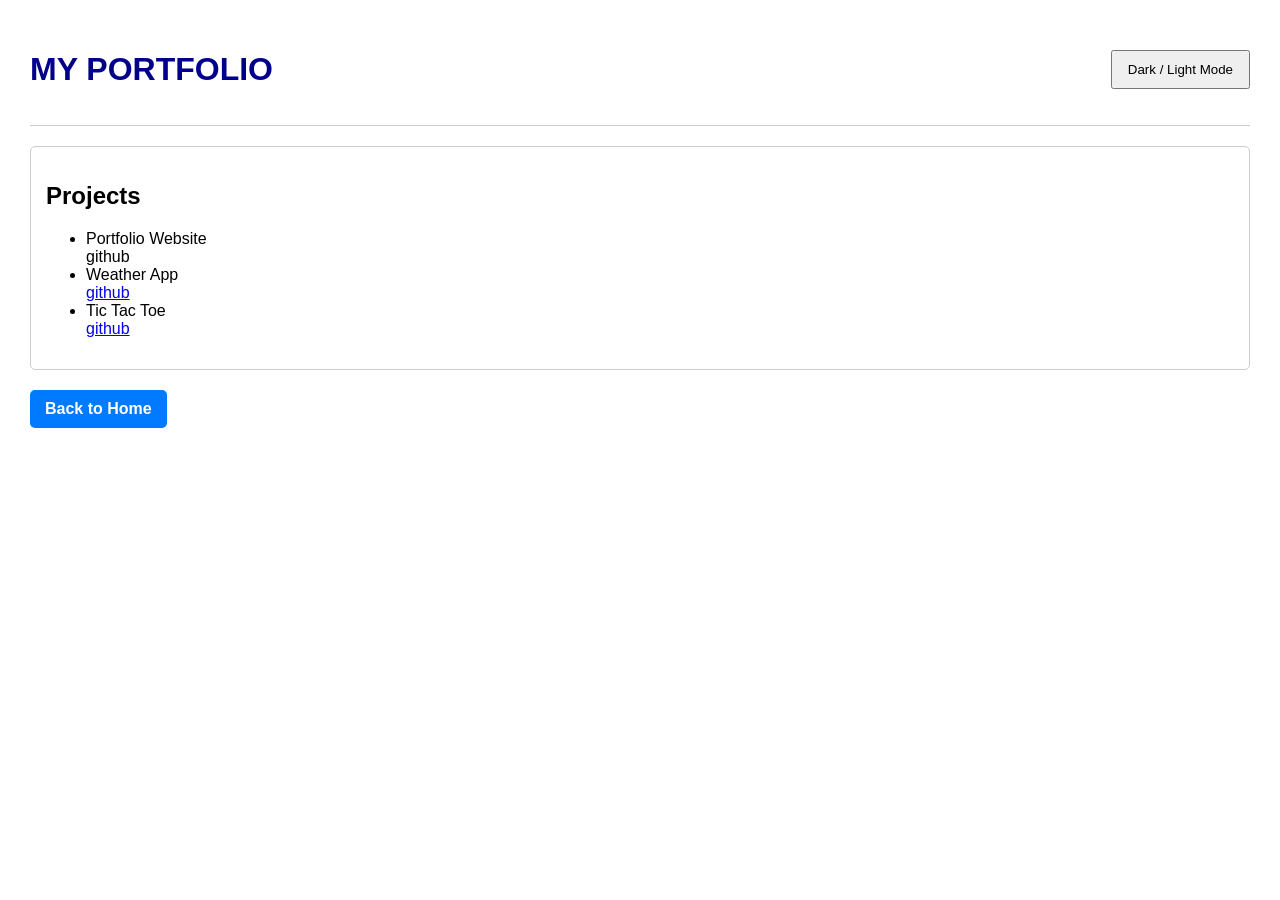
==== MID/Mid_final_task/protfolio_web/projects.html @ 537c67cf "protfolio web" ====
<!DOCTYPE html>
<html lang="en">

<head>
    <meta charset="UTF-8">
    <meta name="viewport" content="width=device-width, initial-scale=1.0">
    <title>Projects - My Portfolio</title>
    <link rel="stylesheet" href="css/style.css">
</head>

<body>

    <header>
        <h1 id="portTitle">My Portfolio</h1>
        <button id="themeBtn" onclick="toggleTheme()">Dark / Light Mode</button>
    </header>

    <main class="content">
        <h2>Projects</h2>
        <ul>
            <li>Portfolio Website<br/>
            <a href="https://github.com/yourusername/portfolio" target="_blank"></a>github</a></li>
            <li>Weather App<br/>
            <a href="https://github.com/mehnafiz/weather_app" target="_blank">github</a></li>
            <li>Tic Tac Toe<br/>
            <a href="https://github.com/mehnafiz/tic_tac_toe" target="_blank">github</a></li>
        </ul>
    </main>

    <a href="index.html" class="back-btn">Back to Home</a>

    <script src="js/theme.js"></script>

</body>

</html>
---- MID/Mid_final_task/protfolio_web/css/style.css ----
body {
    font-family: Arial, sans-serif;
    margin: 30px;
    background: white;
    color: black;
}

body.dark {
    background: #1a1a1a;
    color: white;
}
.profile-container img {
    width: 100px;
    height: 100px;
    margin: 10px auto 20px;
    border: 2px solid black;
    border-radius: 15px;
    display: block;
}

header {
    display: flex;
    flex-wrap: wrap;
    justify-content: space-between;
    align-items: center;
    margin-bottom: 20px;
    padding-bottom: 15px;
    border-bottom: 1px solid #ccc;
}

body.dark header {
    border-color: #555;
}
#portTitle{
    color: darkblue;
    font-weight: bold;
    text-transform: uppercase;
    text-align: center;
}
header nav {
    width: 100%;
    margin-top: 10px;
}

button {
    padding: 10px 15px;
    cursor: pointer;
}

nav a {
    margin-right: 15px;
    text-decoration: none;
    color: blue;
    font-weight: bold;
}

body.dark nav a {
    color: #6eb5ff;
}

.intro {
    margin-bottom: 20px;
}

#clock {
    color: gray;
    font-size: 14px;
}

.content {
    padding: 15px;
    border: 1px solid #ccc;
    border-radius: 5px;
    margin-bottom: 20px;
}

body.dark .content {
    border-color: #555;
}

.back-btn {
    display: inline-block;
    padding: 10px 15px;
    background: #007bff;
    color: white;
    text-decoration: none;
    border-radius: 5px;
    font-weight: bold;
}

.back-btn:hover {
    background: #0056b3;
}

input,
textarea {
    width: 300px;
    padding: 8px;
    margin-top: 5px;
}

.error {
    color: red;
    font-size: 14px;
}
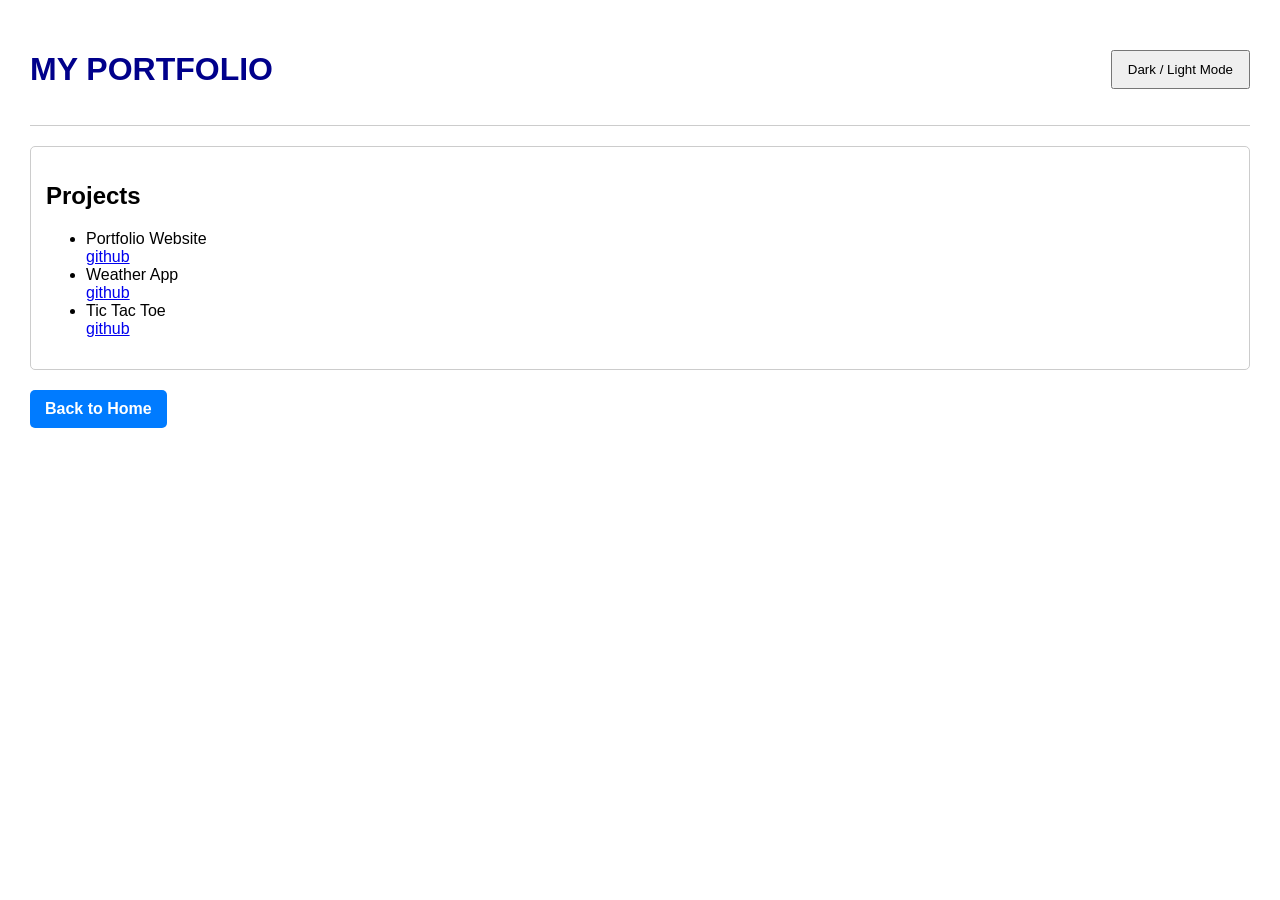
==== commit ca5a949a: "update" ====
--- a/MID/Mid_final_task/protfolio_web/projects.html
+++ b/MID/Mid_final_task/protfolio_web/projects.html
@@ -19,7 +19,7 @@
         <h2>Projects</h2>
         <ul>
             <li>Portfolio Website<br/>
-            <a href="https://github.com/yourusername/portfolio" target="_blank"></a>github</a></li>
+            <a href="https://github.com/mehnafiz/WebTech_Summer_25-26/tree/main/MID/Mid_final_task/protfolio_web" target="_blank">github</a></li>
             <li>Weather App<br/>
             <a href="https://github.com/mehnafiz/weather_app" target="_blank">github</a></li>
             <li>Tic Tac Toe<br/>
